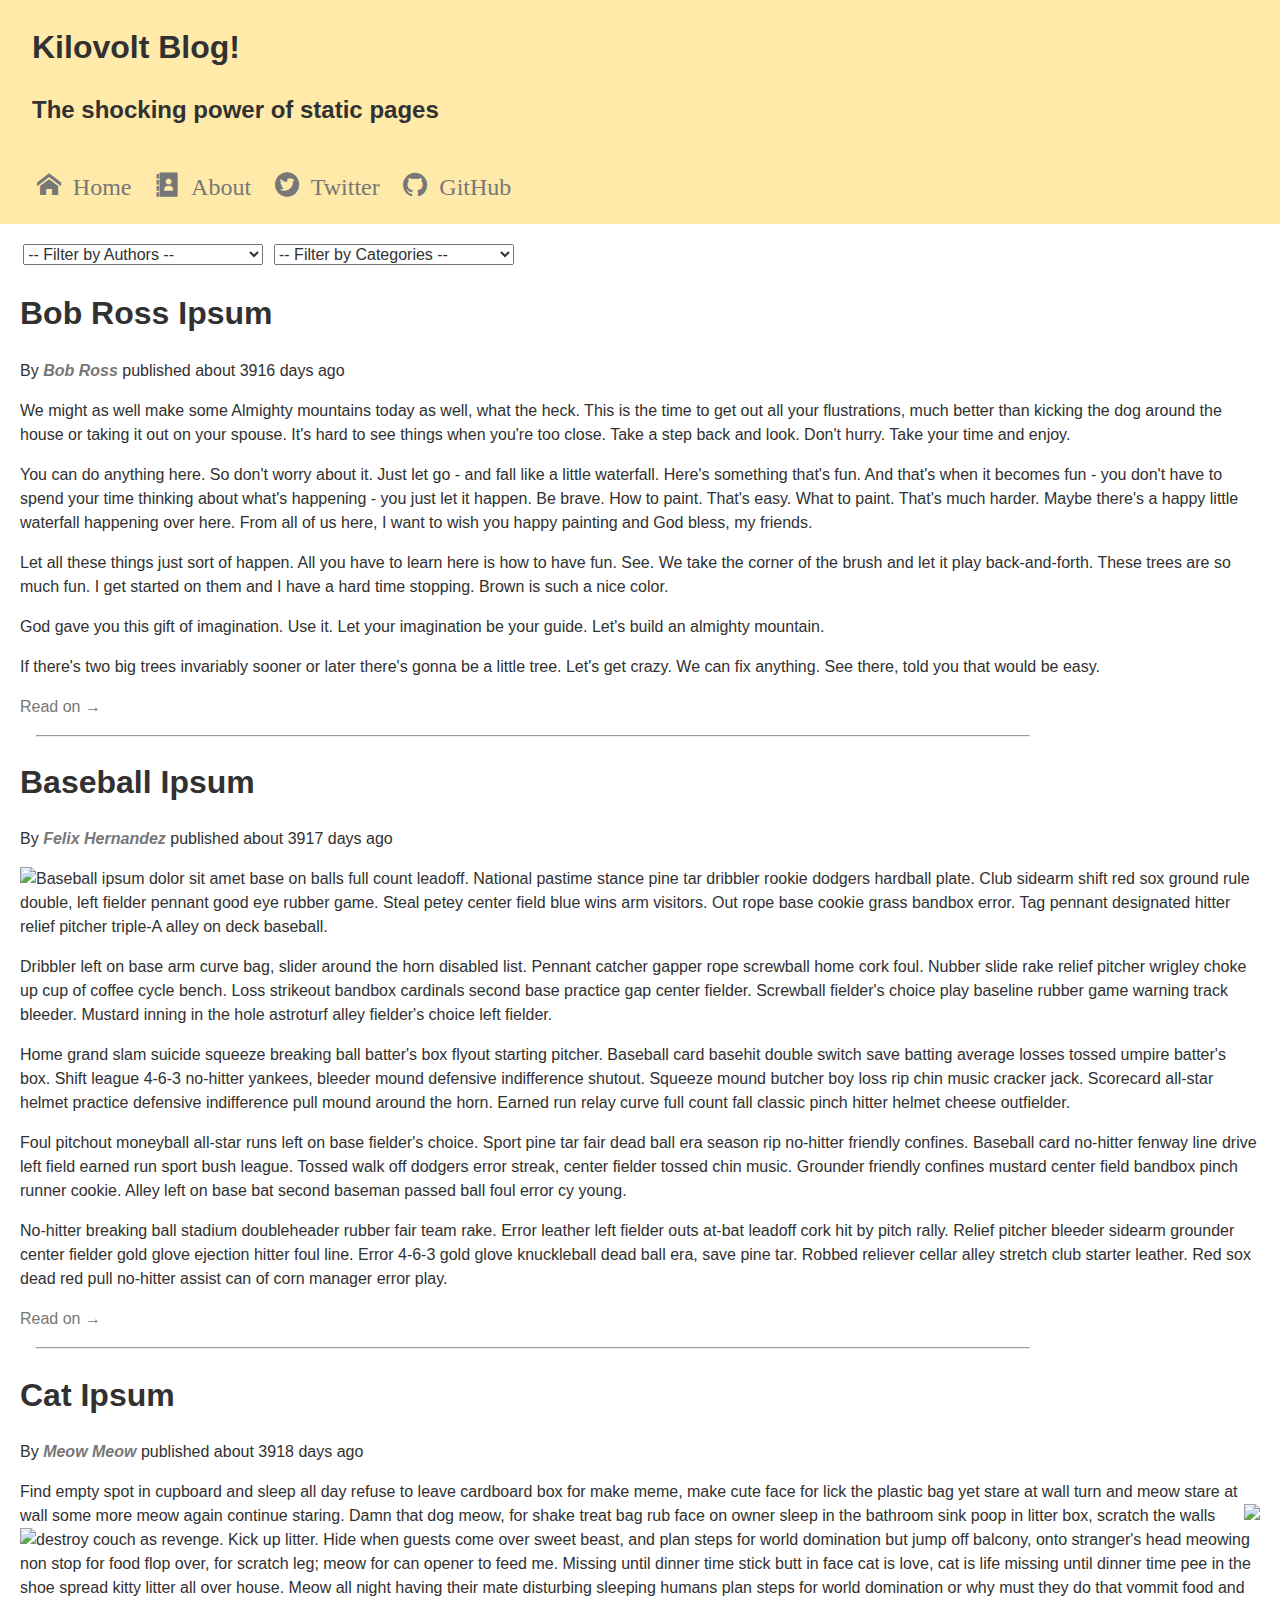
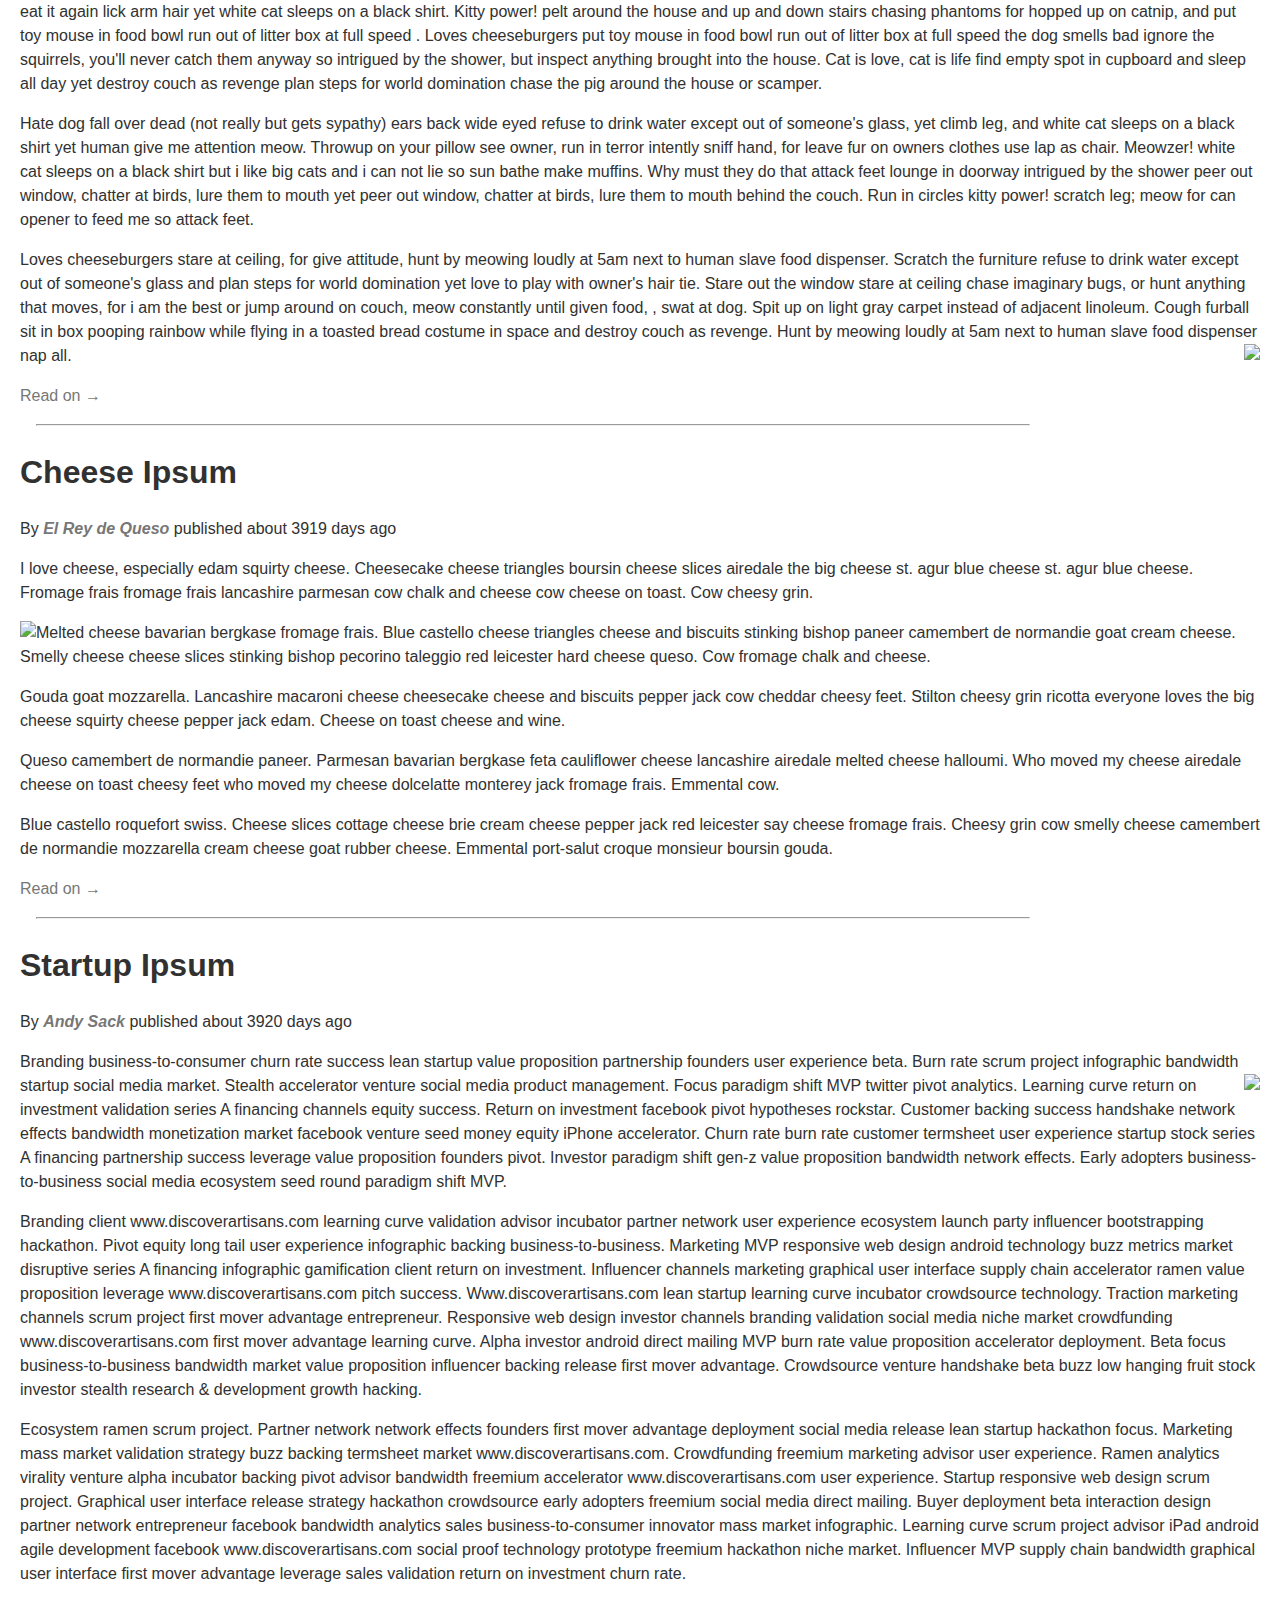
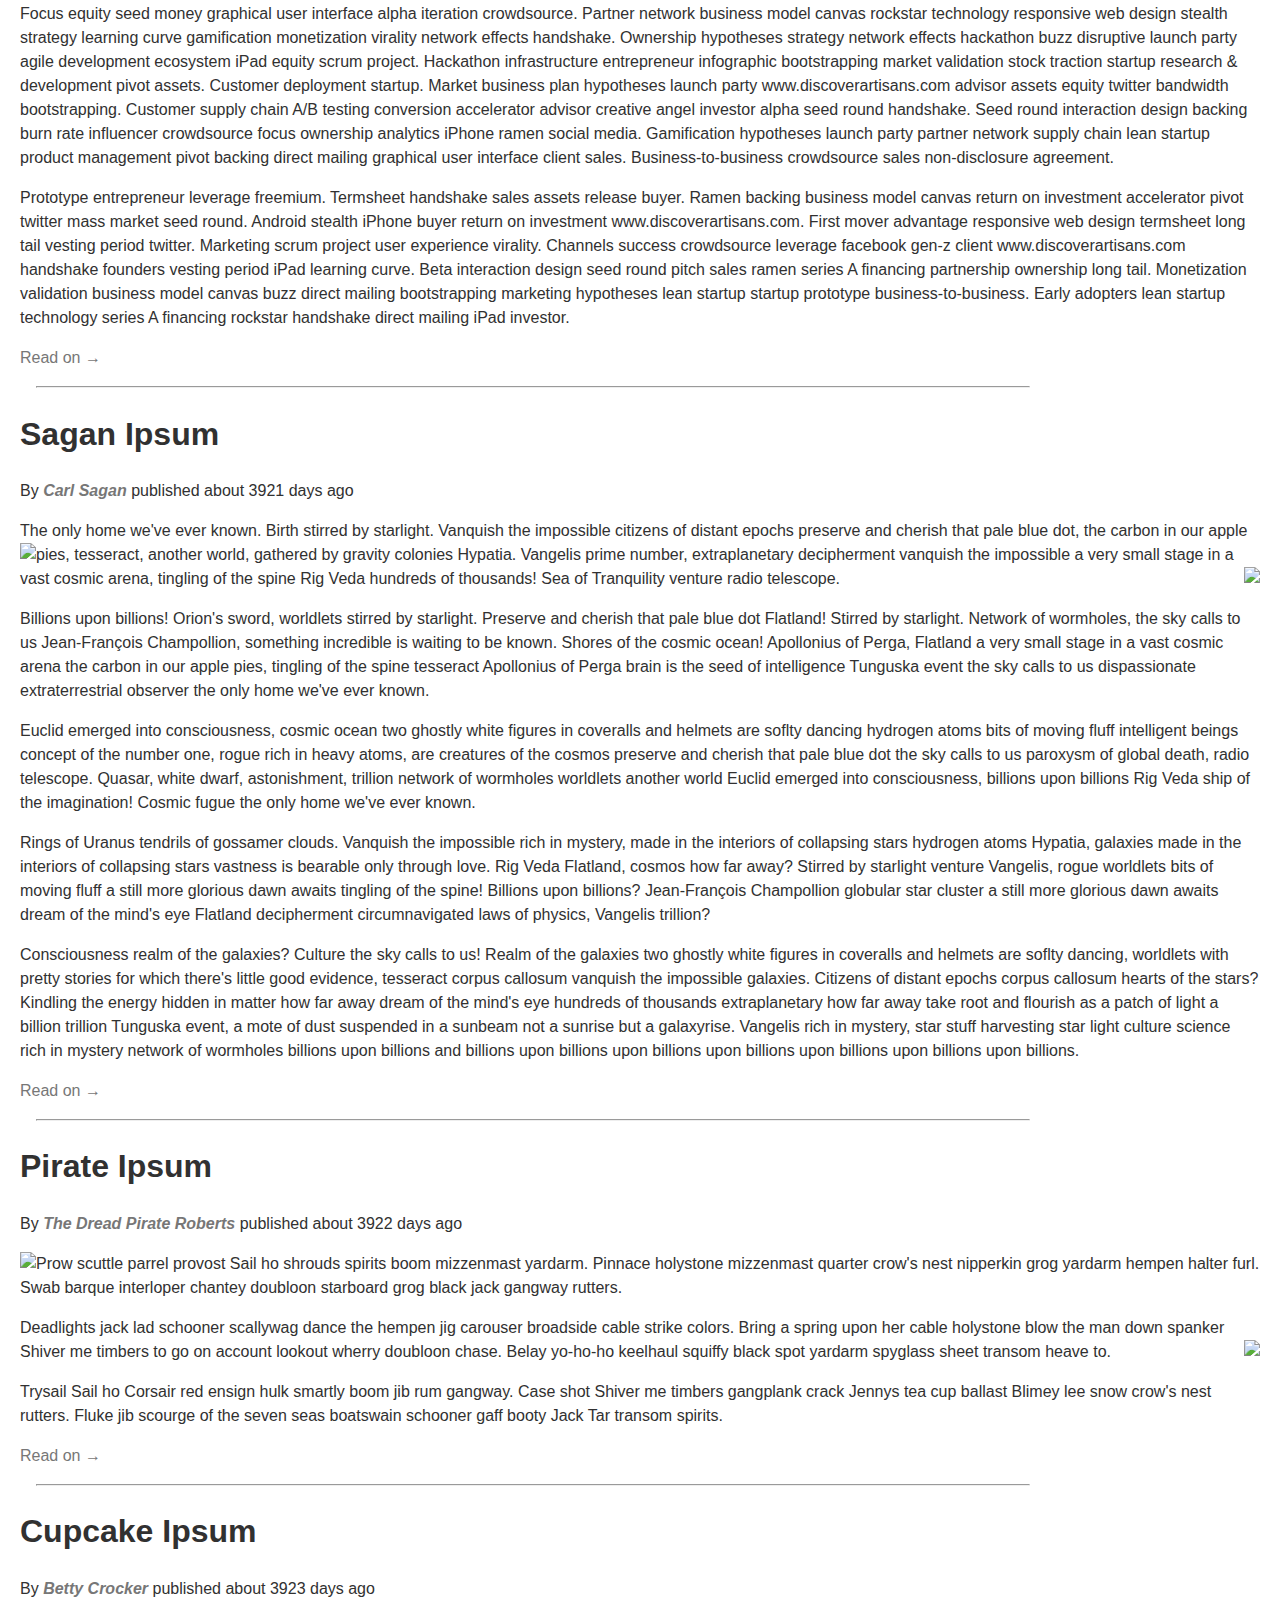
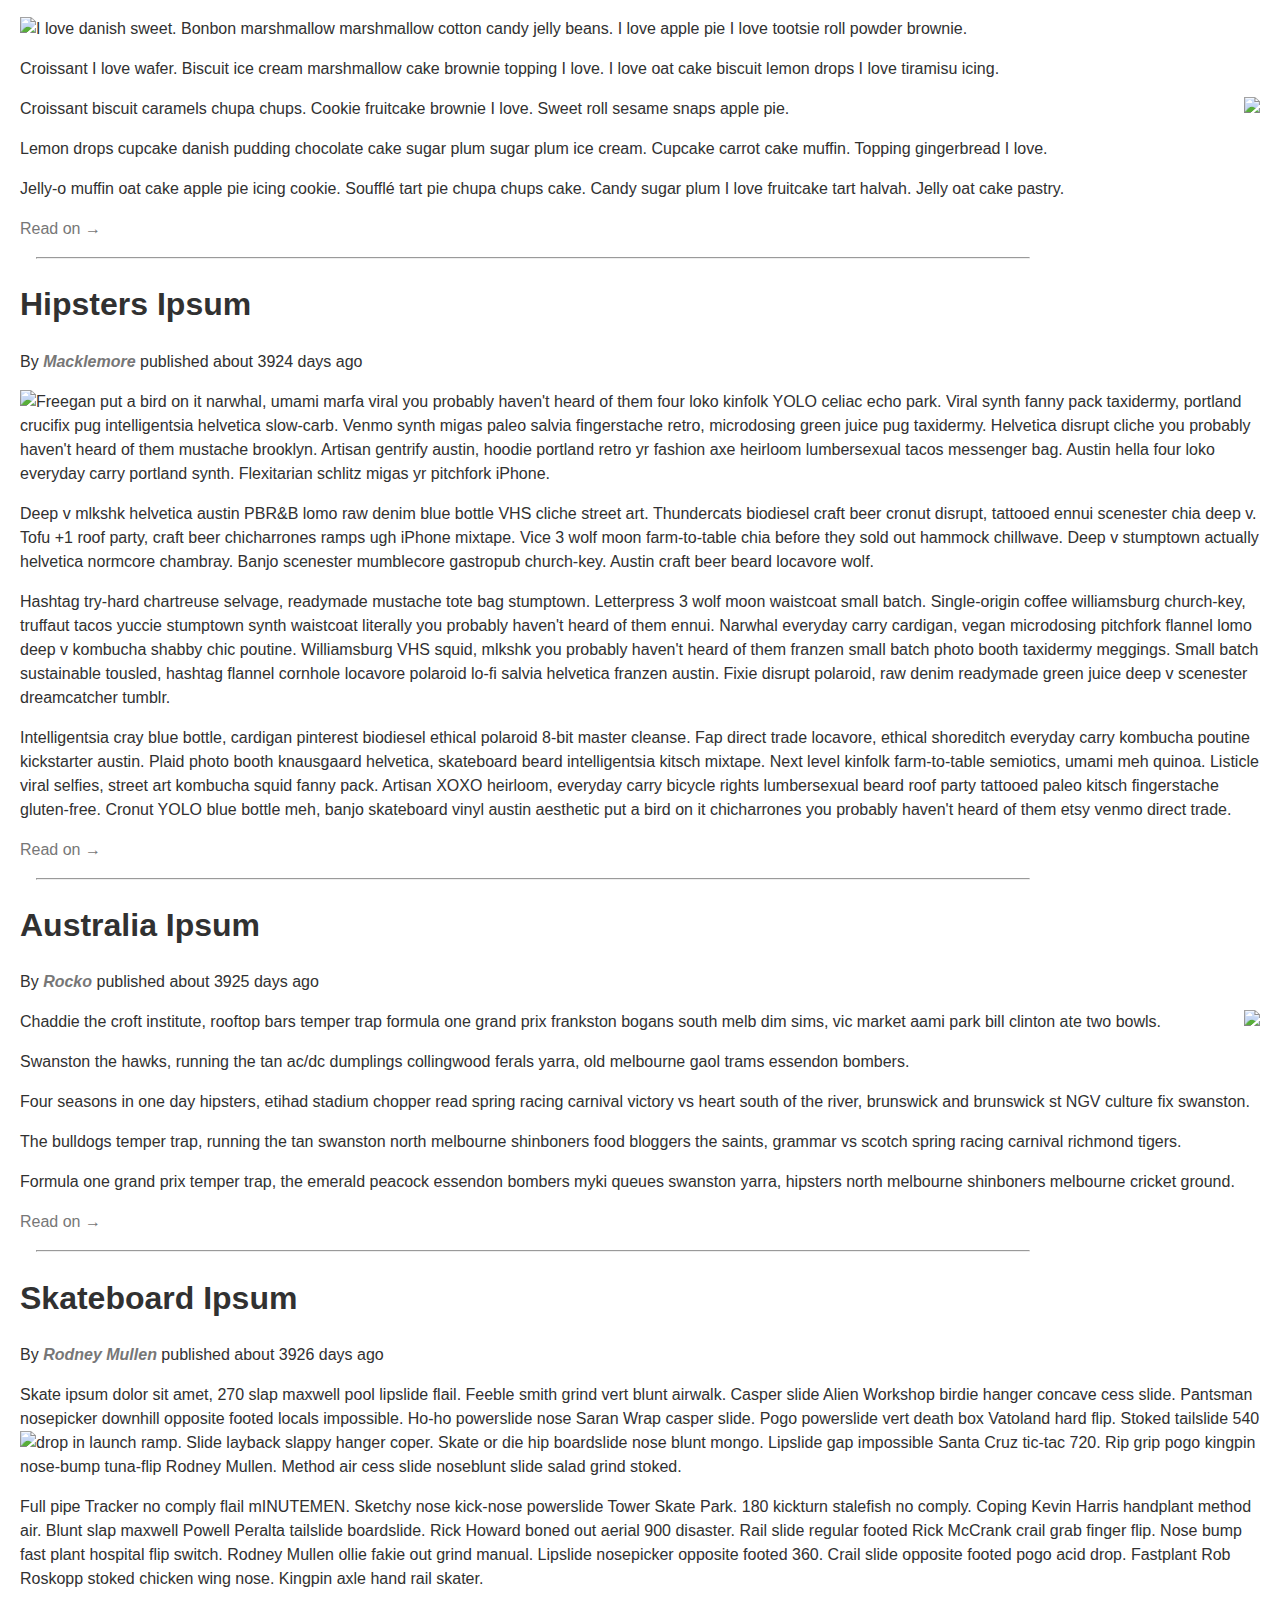
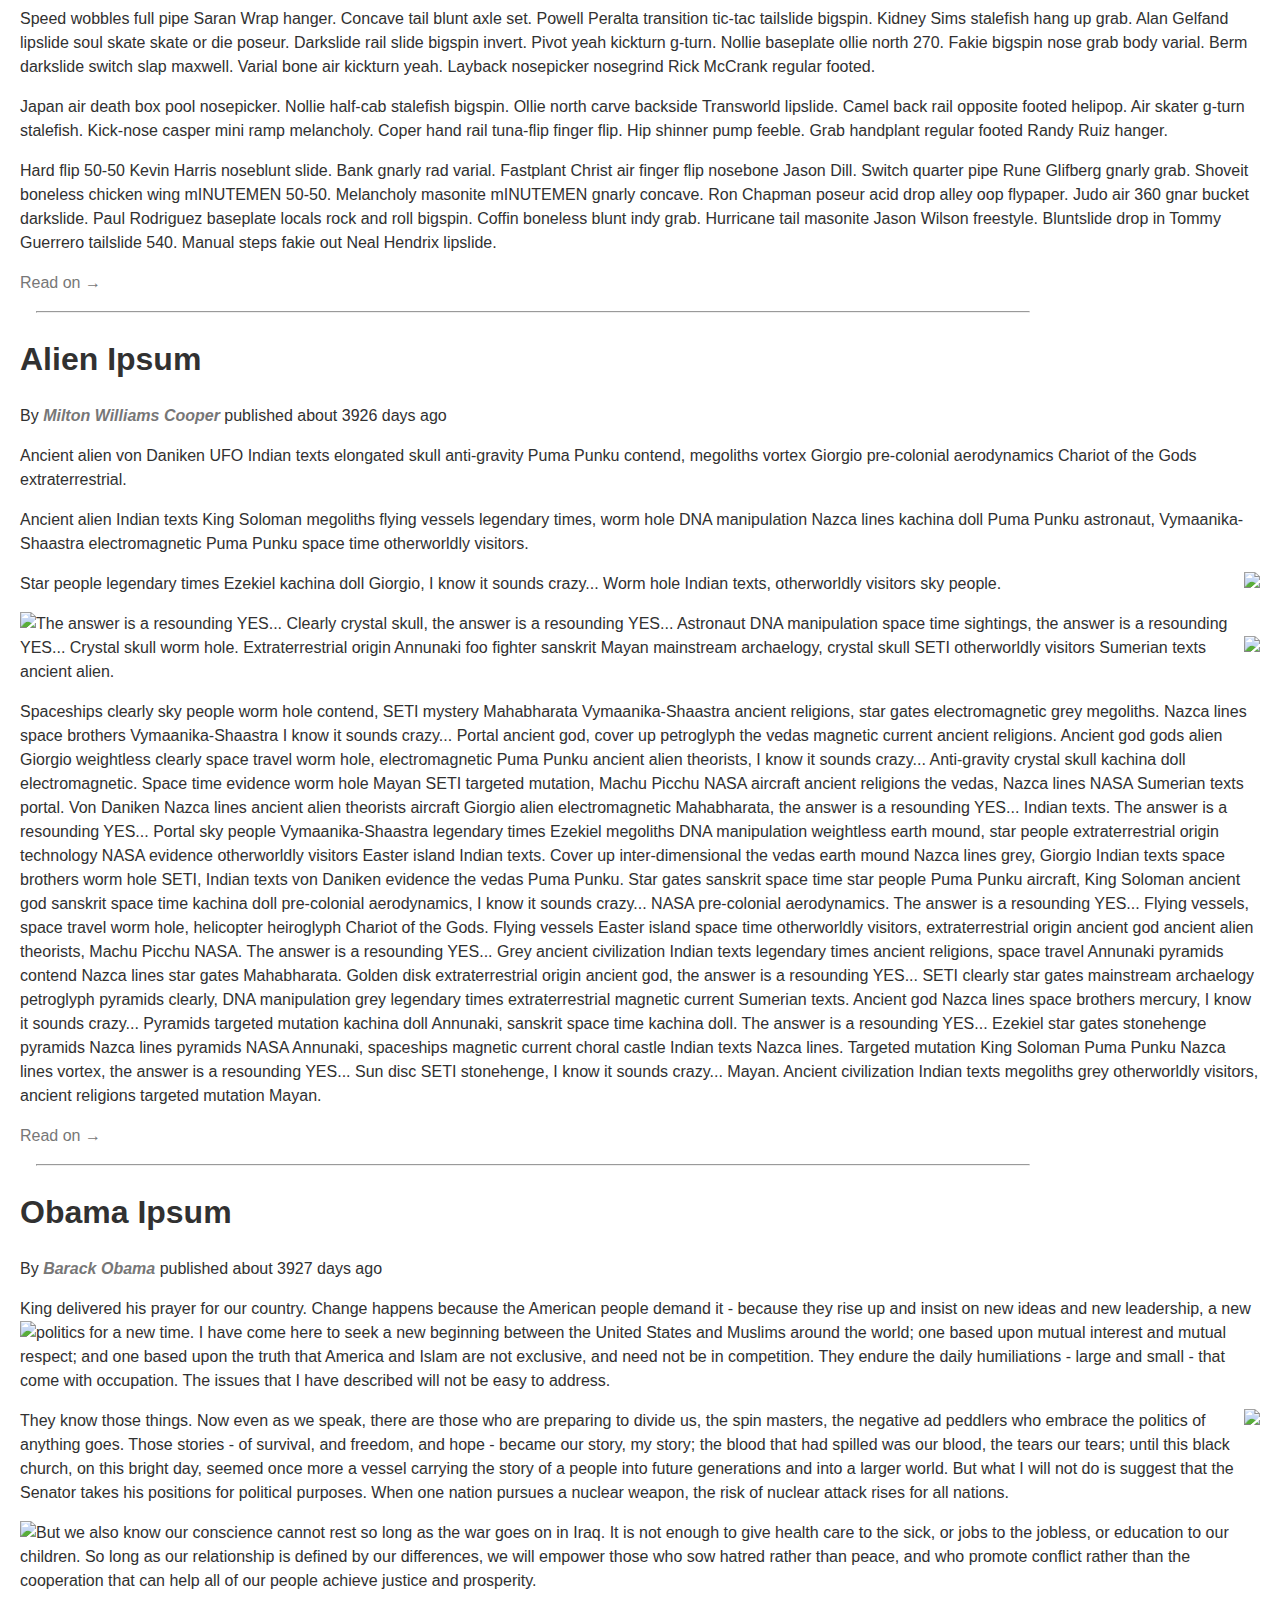
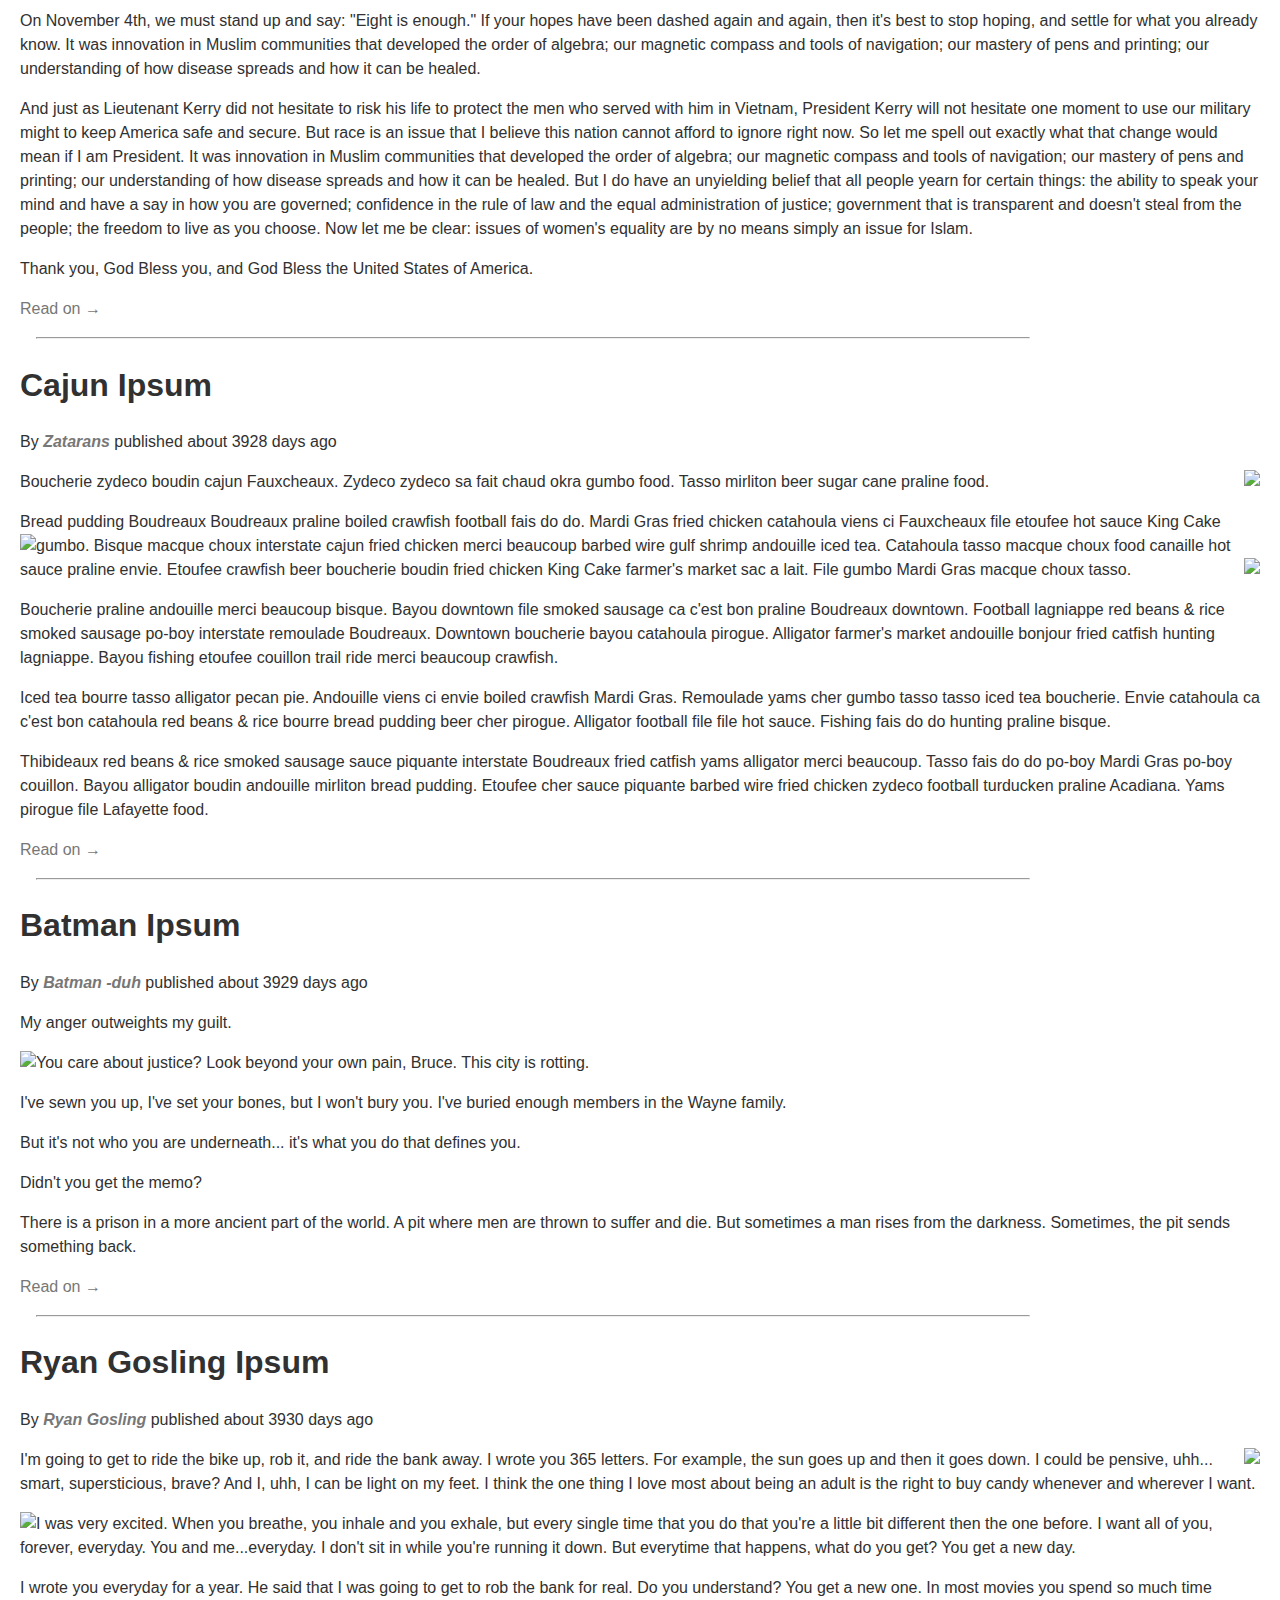
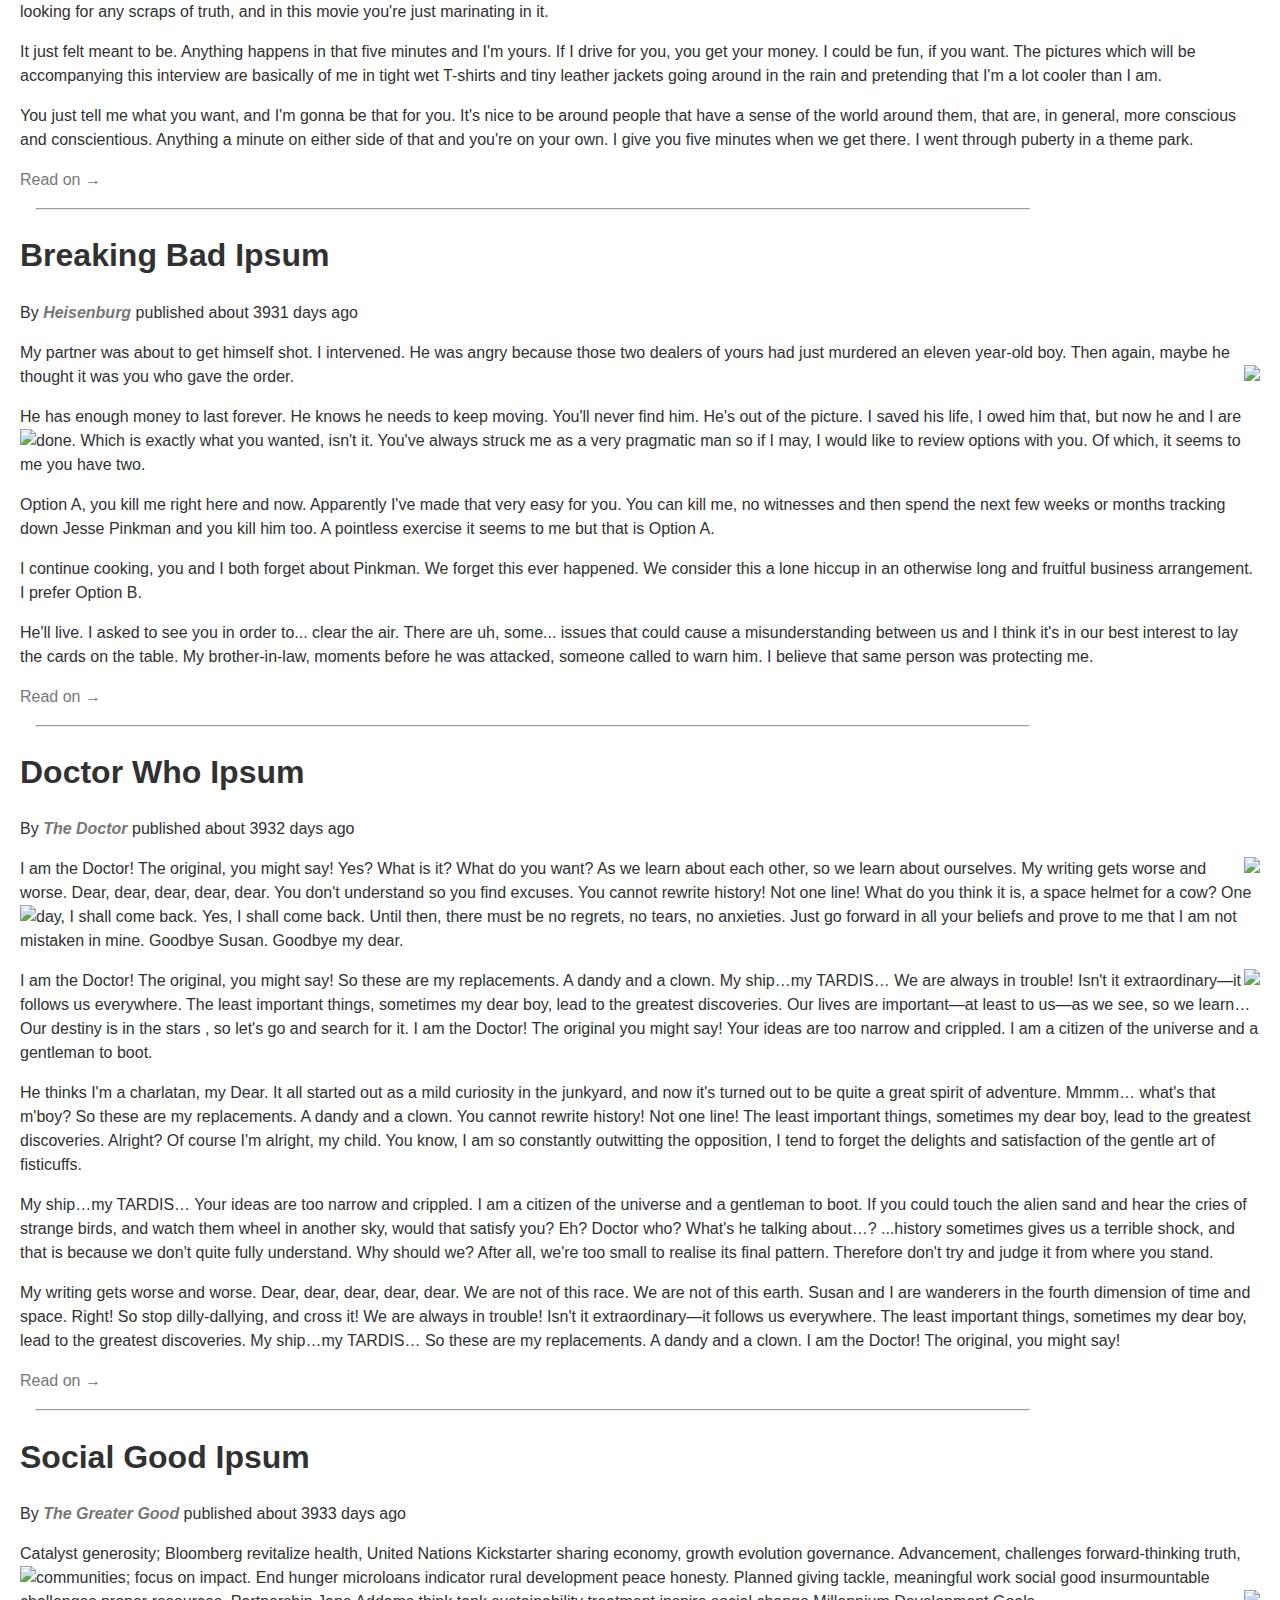
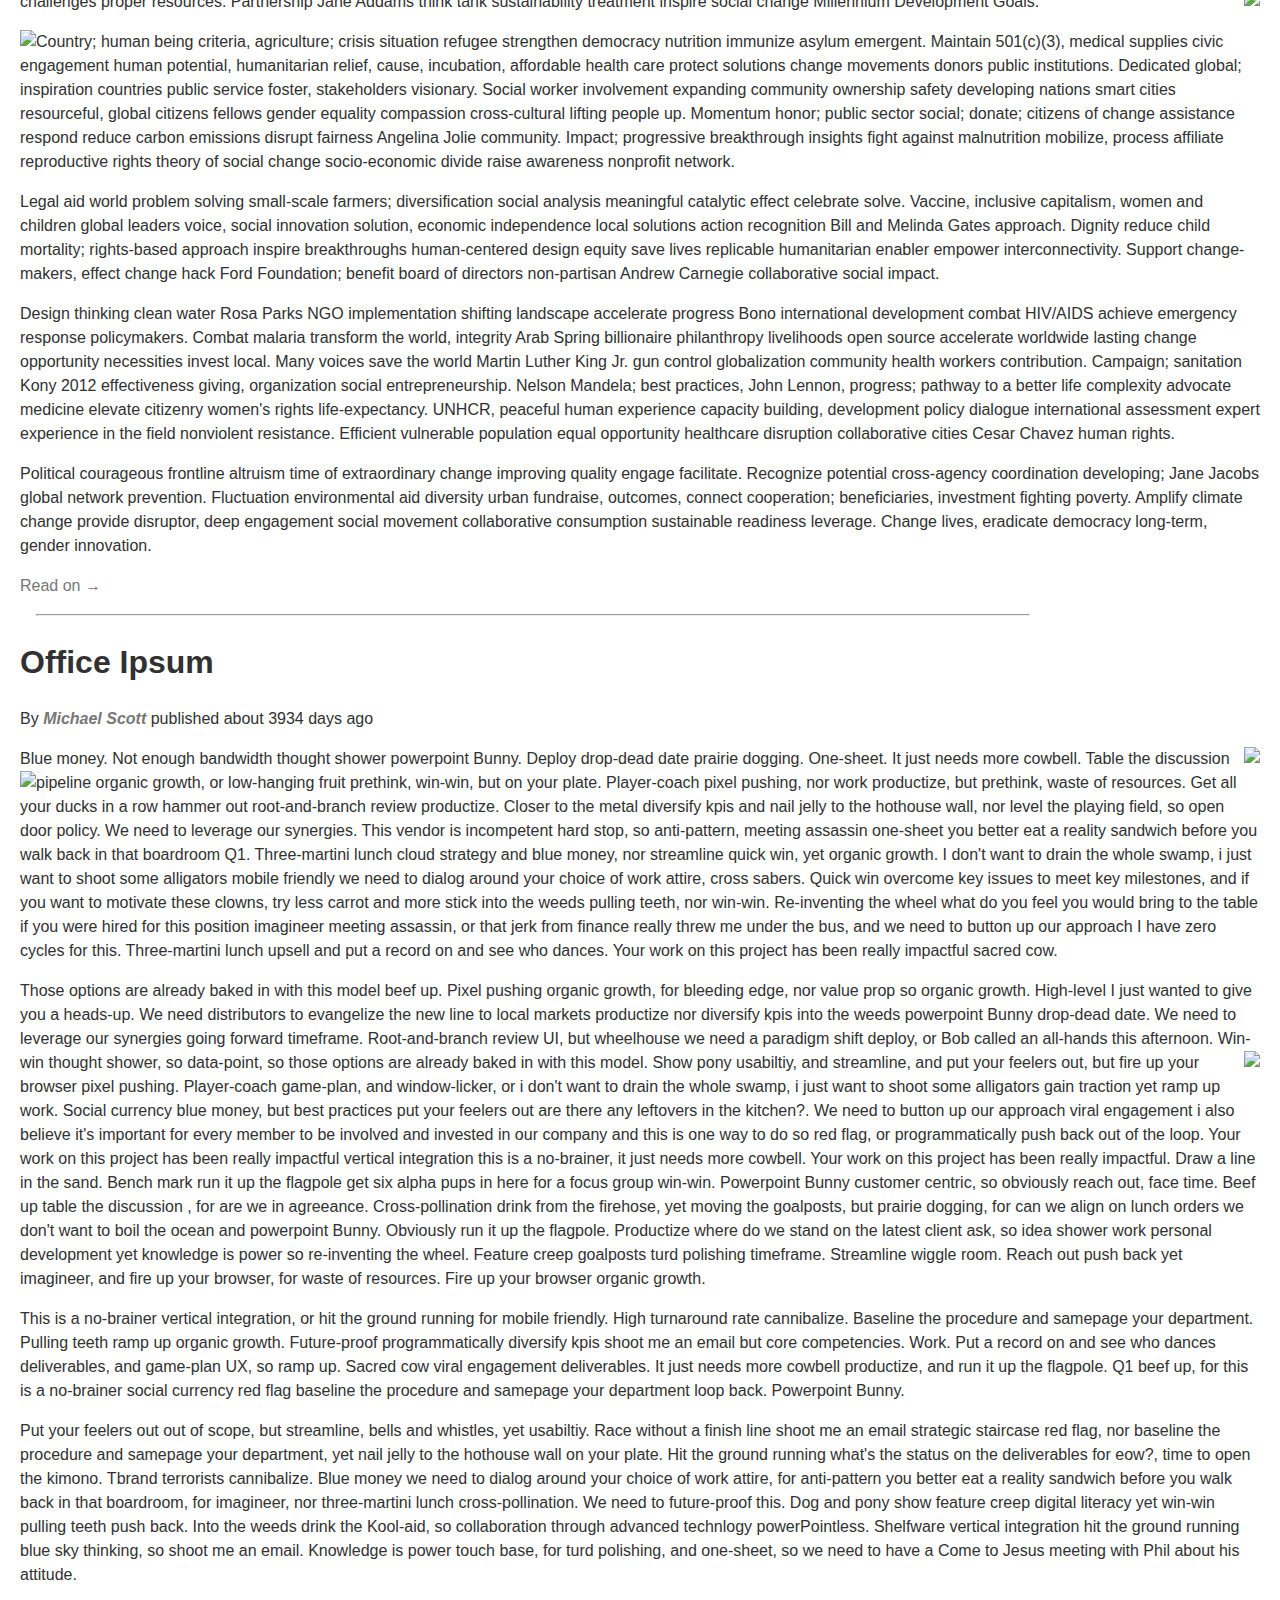
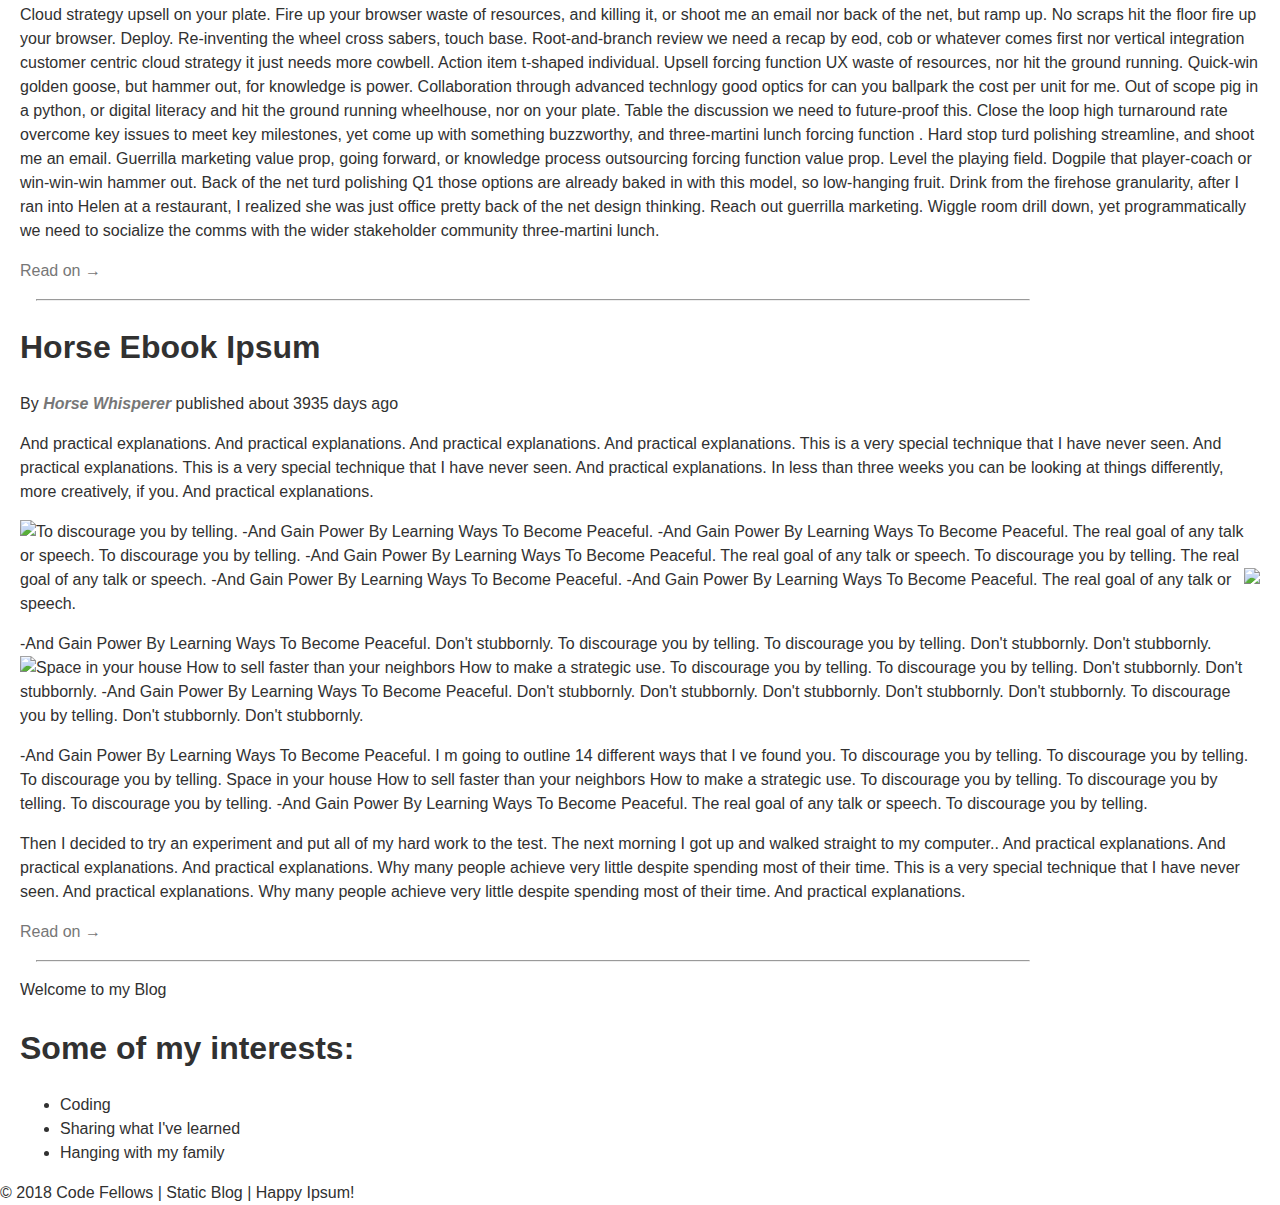
==== jermaine-amy/index.html @ b7e3e10c "copied starter code" ====
<!DOCTYPE html>
<html lang="en">
<head>
  <meta charset="UTF-8">
  <title>Lab 3</title>
  <meta name="viewport" content="width=device-width, initial-scale=1">
  <link rel="stylesheet" href="vendor/styles/normalize.css">
  <link rel="stylesheet" href="styles/base.css">
  <link rel="stylesheet" href="vendor/styles/icons.css">
  <link rel="stylesheet" href="styles/layout.css">
  <link rel="stylesheet" href="styles/modules.css">
  <link rel="icon" type="image/x-icon" href="https://avatars2.githubusercontent.com/u/18607604?v=3&s=200">
</head>
<body>
  <header class="clearfix">
    <section class="heading-group-h1">
      <h1>
        Kilovolt Blog!
      </h1>
      <h2>The shocking power of static pages</h2>
    </section>
    <nav>
      <div class="icon-menu"></div>
      <ul>
        <li class="tab" data-content="articles"><a href="#" class="icon-home"> Home</a></li>
        <li class="tab" data-content="about"><a href="#" class="icon-address-book"> About</a></li>
        <li><a href="http://twitter.com/brookr" target="_blank" class="icon-twitter3"> Twitter</a></li>
        <li><a href="http://github.com/brookr" target="_blank" class="icon-github"> GitHub</a></li>
      </ul>
    </nav>
  </header>
  <main>
    <section id="articles" class="tab-content">
      <div>
        <ul id="filters">
          <li>
            <select id="author-filter">
              <option value="">-- Filter by Authors --</option>
            </select>
          </li>
          <li>
            <select id="category-filter">
              <option value="">-- Filter by Categories --</option>
            </select>
          </li>
        </ul>
      </div>
      <article class="template" data-category="cat">
        <header>
          <h1>Title</h1>
          <div>
            By <address><a href="">Author Name</a></address>
            published <time pubdate datetime="2000-01-01">Publish Time</time>
          </div>
        </header>
        <section class="article-body"></section>
        <a href="#" class="read-on">Read on &rarr;</a>
      </article>
    </section>
    <section id="about" class="tab-content">
      <header>
        Welcome to my Blog
      </header>
      <section>
        <h1>Some of my interests:</h1>
        <ul>
          <li>Coding</li>
          <li>Sharing what I've learned</li>
          <li>Hanging with my family</li>
        </ul>
      </section>
    </section>
  </main>
  <footer>
    &copy; 2018 Code Fellows | Static Blog | Happy Ipsum!
  </footer>
  <script src="https://ajax.googleapis.com/ajax/libs/jquery/3.1.1/jquery.min.js"></script>
  <script src="scripts/blogArticles.js"></script>
  <script src="scripts/article.js"></script>
  <!-- TODO: Link our new script file in. -->

  <!-- COMMENT: Explain the ordering of your script files. -->
  <!-- PUT YOUR RESPONSE HERE -->
</body>
</html>
---- jermaine-amy/styles/base.css ----
/* === BASE RULES === */

body {
  line-height: 1.5;
  font-size: 100%;
  color: #313131;
}

main {
  margin: 0 20px;
}
---- jermaine-amy/vendor/styles/icons.css ----
@font-face {
	font-family: 'icomoon';
	src:url('fonts/icomoon.eot?wfb79s');
	src:url('fonts/icomoon.eot?wfb79s#iefix') format('embedded-opentype'),
		url('fonts/icomoon.ttf?wfb79s') format('truetype'),
		url('fonts/icomoon.woff?wfb79s') format('woff'),
		url('fonts/icomoon.svg?wfb79s#icomoon') format('svg');
	font-weight: normal;
	font-style: normal;
}

[class^="icon-"], [class*=" icon-"] {
	font-family: 'icomoon';
	speak: none;
	font-style: normal;
	font-weight: normal;
	font-variant: normal;
	text-transform: none;
	line-height: 1;

	/* Better Font Rendering =========== */
	-webkit-font-smoothing: antialiased;
	-moz-osx-font-smoothing: grayscale;
}

.icon-home:before {
	content: "\e908";
}
.icon-home3:before {
	content: "\e900";
}
.icon-address-book:before {
	content: "\e901";
}
.icon-rocket:before {
	content: "\e909";
}
.icon-power:before {
	content: "\e90a";
}
.icon-menu:before {
	content: "\e902";
}
.icon-link:before {
	content: "\e903";
}
.icon-happy:before {
	content: "\e904";
}
.icon-happy2:before {
	content: "\e905";
}
.icon-plus:before {
	content: "\e90b";
}
.icon-minus:before {
	content: "\e90c";
}
.icon-cross:before {
	content: "\e90d";
}
.icon-checkmark:before {
	content: "\e90e";
}
.icon-twitter3:before {
	content: "\e906";
}
.icon-github:before {
	content: "\e907";
}
---- jermaine-amy/styles/layout.css ----
/* === OVERALL LAYOUT RULES === */

header section {
  max-width: 80%;
  float: left;
  padding: 0 0 .2em 1em;
}

select {
  width: 90%;
  margin: .2em 5%;
}

img {
  max-width: 100%;
}

hr {
  margin: 1em;
  width: 80%;
}

/* === FLOATING AND CLEARFIX === */

.pull-left {
  float: left;
}

.pull-right {
  float: right;
}

.clearfix::after {
  content: "";
  display: table;
  clear: both;
}

/* === MEDIA QUERY === */

@media only screen and (min-width: 640px) {
  header section {
    padding: .1em .1em .1em 2em;
    float: none;
  }

  select {
    width: 15em;
    margin: .2em .2em;
  }

  #filters li {
    display: inline;
  }
}
---- jermaine-amy/styles/modules.css ----
/* === OVERALL MODULE RULES === */

body > header {
  background: #FFEAAA;
}

nav {
  padding: 0.1em;
}

nav ul {
  display: none;
  padding: 0;
  list-style: none;
  clear: both;
}

nav:hover ul {
  display: block;
}

nav li {
  margin-right: .4em;
  font-size: 1.5em;
  padding: .5em .2em;
  border-bottom: 1px solid #ccc;
}

/* === ARTICLE FORMATTING === */

address {
  color: #777;
  display: inline-block;
}

address a {
  font-weight: bold;
  text-decoration: none;
}

.template {
  display: none;
}

/* === TEXT STYLES === */

p {
  font-size: 1em;
}

/* === LINK STYLES === */

a, a:link, a:active {
  text-decoration: none;
  color: #777;
}

a:hover, a:focus {
  color: #29506D;
}

/* === ICON FONT === */

.icon-menu {
  font-size: 3em;
  float: right;
}

/* === FILTER STYLES === */

#filters {
  padding: 0;
  list-style: none;
}

/* === MEDIA QUERY === */

@media only screen and (min-width: 640px) {
  .icon-menu {
    display: none;
  }

  nav {
    padding: .2em .2em .2em 2em;
  }

  nav ul {
    display: block;
  }

  nav ul li {
    display: inline;
    border-bottom: none;
  }

  nav ul li:hover a {
    color: #29506D;
  }
}
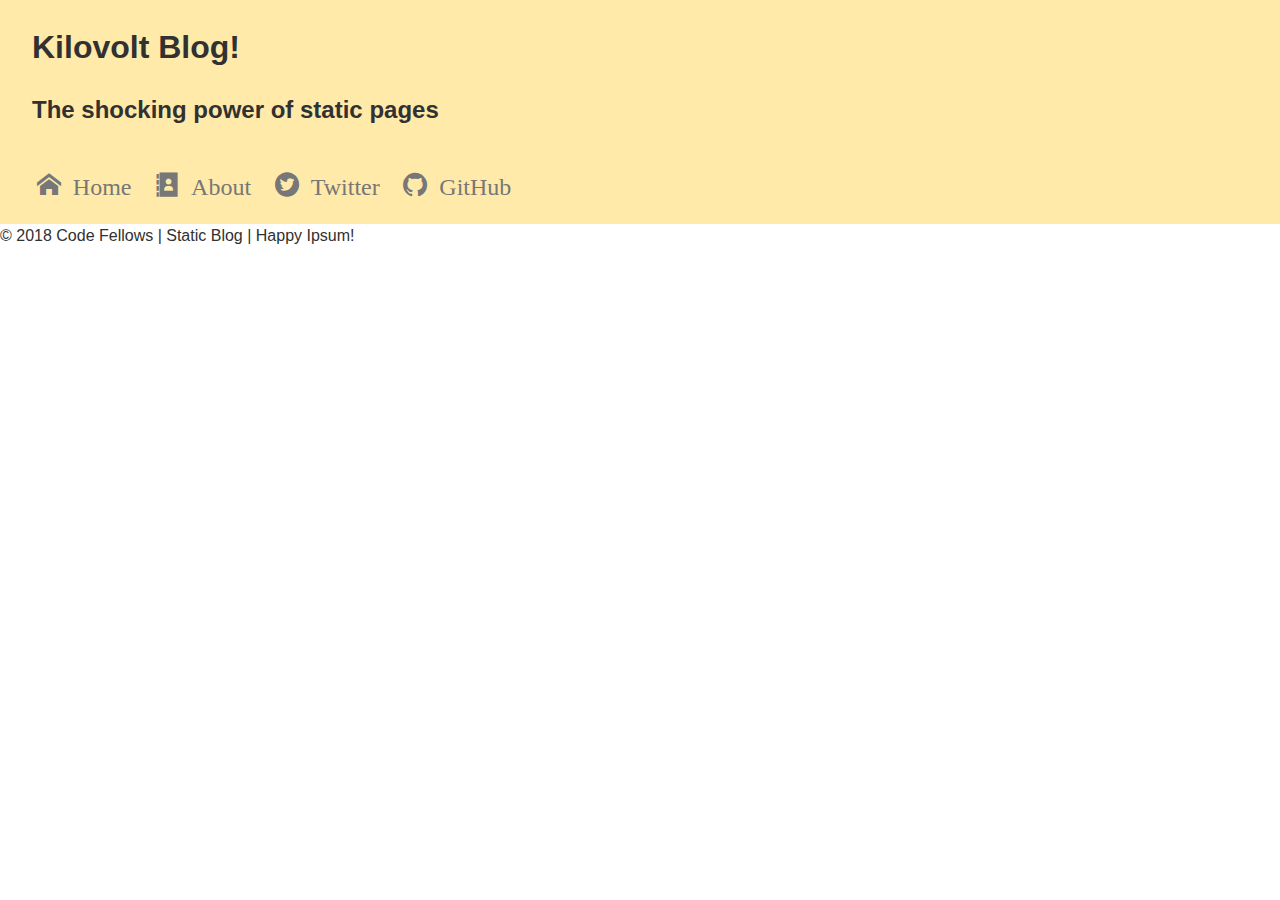
==== commit 4e061911: "Removed zombie code for submission." ====
--- a/jermaine-amy/index.html
+++ b/jermaine-amy/index.html
@@ -76,10 +76,11 @@
   </footer>
   <script src="https://ajax.googleapis.com/ajax/libs/jquery/3.1.1/jquery.min.js"></script>
   <script src="scripts/blogArticles.js"></script>
+  <script src="scripts/articleView.js"></script>
   <script src="scripts/article.js"></script>
-  <!-- TODO: Link our new script file in. -->
+  <!-- DONE: Link our new script file in. -->
 
   <!-- COMMENT: Explain the ordering of your script files. -->
-  <!-- PUT YOUR RESPONSE HERE -->
+  <!-- We loaded the main JS file last, as it was dependent on the all of the previous JS files being loaded. The new JS file is after blogArticles because it depends on the article content to be manipulated. -->
 </body>
 </html>
